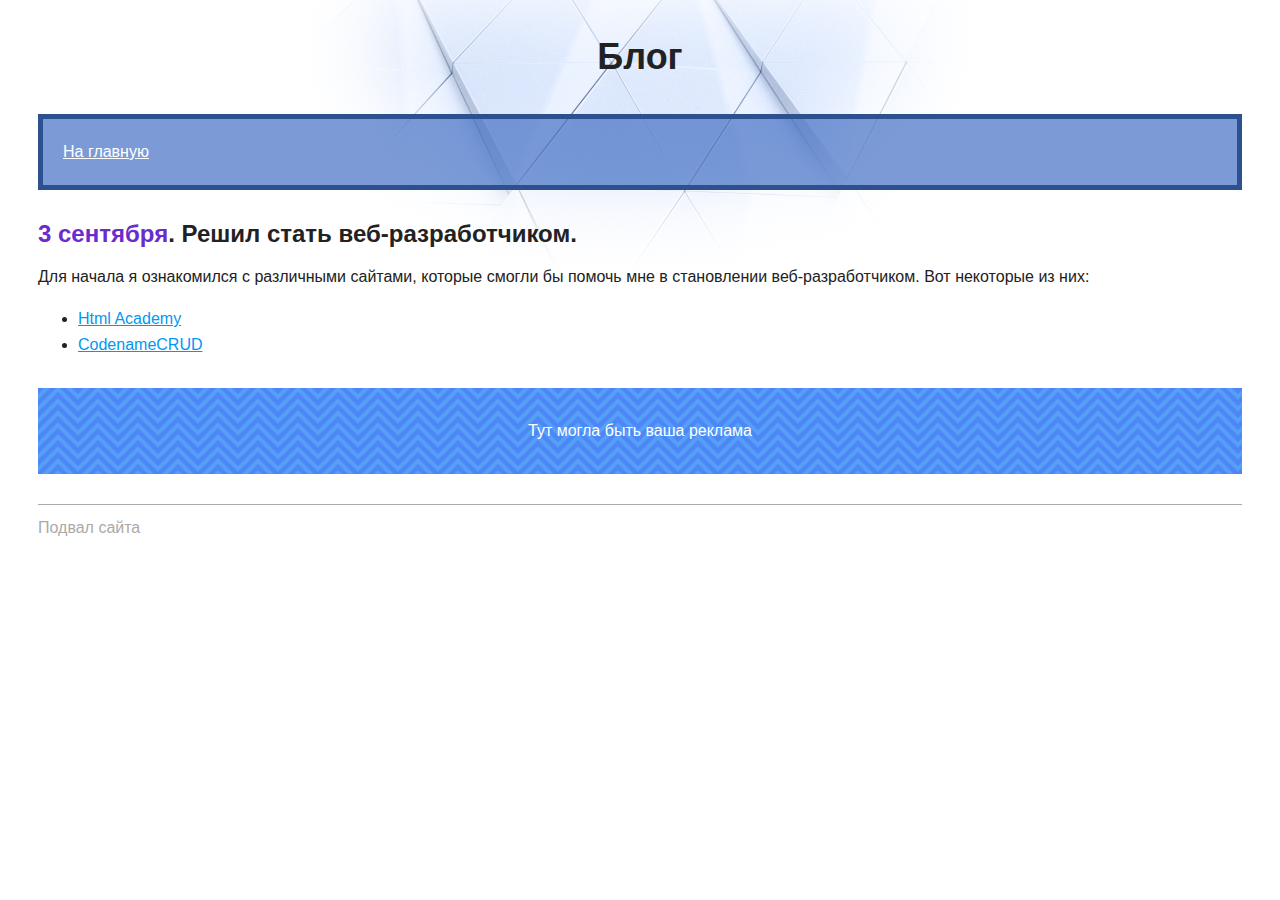
==== day-1.html @ e45bda58 "Правка первого дня" ====
<!DOCTYPE html>
<html lang="ru">
  <head>
    <title>Дневник начинающего разработчика</title>
    <link rel="stylesheet" href="style.css">
  </head>
  <body>
    <header>
      <p class="page-title">Блог</p>
      <nav class="blog-navigation">
        <a href="index.html">На главную</a>
      </nav>
    </header>
    <main>
      <article>
        <h1><time datetime="2019-09-03"> 3 сентября</time>. Решил стать веб-разработчиком.</h1>
        <p>Для начала я ознакомился с различными сайтами, которые смогли бы помочь мне в становлении веб-разработчиком. Вот некоторые из них:</p>
        <ul>
          <li><a href="https://htmlacademy.ru">Html Academy</a></li>
          <li><a href="http://codenamecrud.ru">CodenameCRUD</a></li>
        </ul>
      </article>
      <aside class="partnership">
        Тут могла быть ваша реклама
      </aside>
    </main>
    <footer>
      Подвал сайта
    </footer>
  </body>
</html>
---- style.css ----
body {
  padding: 0 30px;
  font-size: 16px;
  line-height: 26px;
  font-family: "Arial", sans-serif;
  color: #222222;

  background: #ffffff url("img/bg-page.png") no-repeat top center;
}

h1 {
  font-size: 24px;
  line-height: normal;
}

h2 {
  font-size: 20px;
  line-height: normal;
}

pre,
code {
  background-color: #fafaff;
  border: 1px solid #c6c4f4;
  border-radius: 4px;
  color: #3632ad;
  font-family: "Courier New", "Courier", monospace;
}

pre {
  padding: 5px;
}

code {
  padding: 2px 5px;
}

pre code {
  background-color: transparent;
  border-radius: unset;
  border: none;
}

blockquote {
  padding-left: 14px;
  border-left: 2px solid #6a2cce;

  color: #6a2cce;
}

cite {
  color: #222222;
}

time {
  color: #6a2cce;
}

a[href] {
  color: #0099ef;
  text-decoration: underline;
}

del {
  color: #ff4400;
}

ins {
  color: rgb(105, 178, 83);
}

del,
ins {
  text-decoration: none;
}

em,
i {
  font-style: normal;
}

.avatar-container {
  text-align: center;
}

.avatar {
  border-radius: 50%;
}

.blog-navigation {
  margin-bottom: 30px;
  padding: 20px;

  background-color: rgba(68, 112, 196, 0.7);
  border: 5px solid #2d508f;

  color: #ffffff;
}

.blog-navigation h2 {
  margin-top: 0;
}

.blog-navigation ul {
  list-style: none;
  padding-left: 0;
}

.blog-navigation li {
  margin-bottom: 5px;
}

.blog-navigation a {
  color: #ffffff;
}

acticle ul{
  list-style: none;
  color: #aaaaaa;
  text-decoration: underline;
}

.skills dd {
  margin: 0;
  margin-bottom: 10px;

  background-color: #e8e8e8;
}

.skills-level {
  font-size: 12px;
  text-align: center;
  color: #ffffff;
  background-color: #4470c4;
}

.skills-level-ok {
  background-color: #47bb52;
}

.days {
  list-style: none;
  padding-left: 0;
}

figure {
  margin-left: 0;
  margin-right: 0;
}

figure img {
  vertical-align: middle;
  border: 8px solid rgb(202, 224, 248);
}

figcaption {
  width: 502px;
  padding-bottom: 8px;
  font-size: 12px;
  letter-spacing: 0.02em;
  font-style: italic;
  text-align: center;
  background-color: rgb(202, 224, 248);
}

.pagination {
  text-align: center;
  color: #888888;
}

.pagination a {
  display: inline-block;
  margin-right: 30px;
  margin-bottom: 15px;
}

.danger-text {
  color: #ff4400;
}

.danger-block {
  padding: 5px 10px;
  background-color: #ffd0bf;
}

.no-danger-block {
  padding: 5px 10px;
  background-color: #c6f5f0;
}

footer {
  margin-top: 30px;
  padding-top: 10px;
  color: #aaaaaa;
  border-top: 1px solid #aaaaaa;
}

.page-title {
  font-weight: bold;
  font-size: 36px;
  line-height: 42px;
  font-family: "Verdana", sans-serif;
  text-align: center;
}

.partnership {
  margin: 30px 0;
  padding: 30px;
  text-align: center;
  color: #ffffff;
  background-color: #4a87fa;
  background-image: url("img/bg-partnership.svg");
}

.underline {
  text-decoration: underline;
}

.line-through {
  text-decoration: line-through;
}

.overline {
  text-decoration: overline;
}

.italic {
  font-style: italic;
}
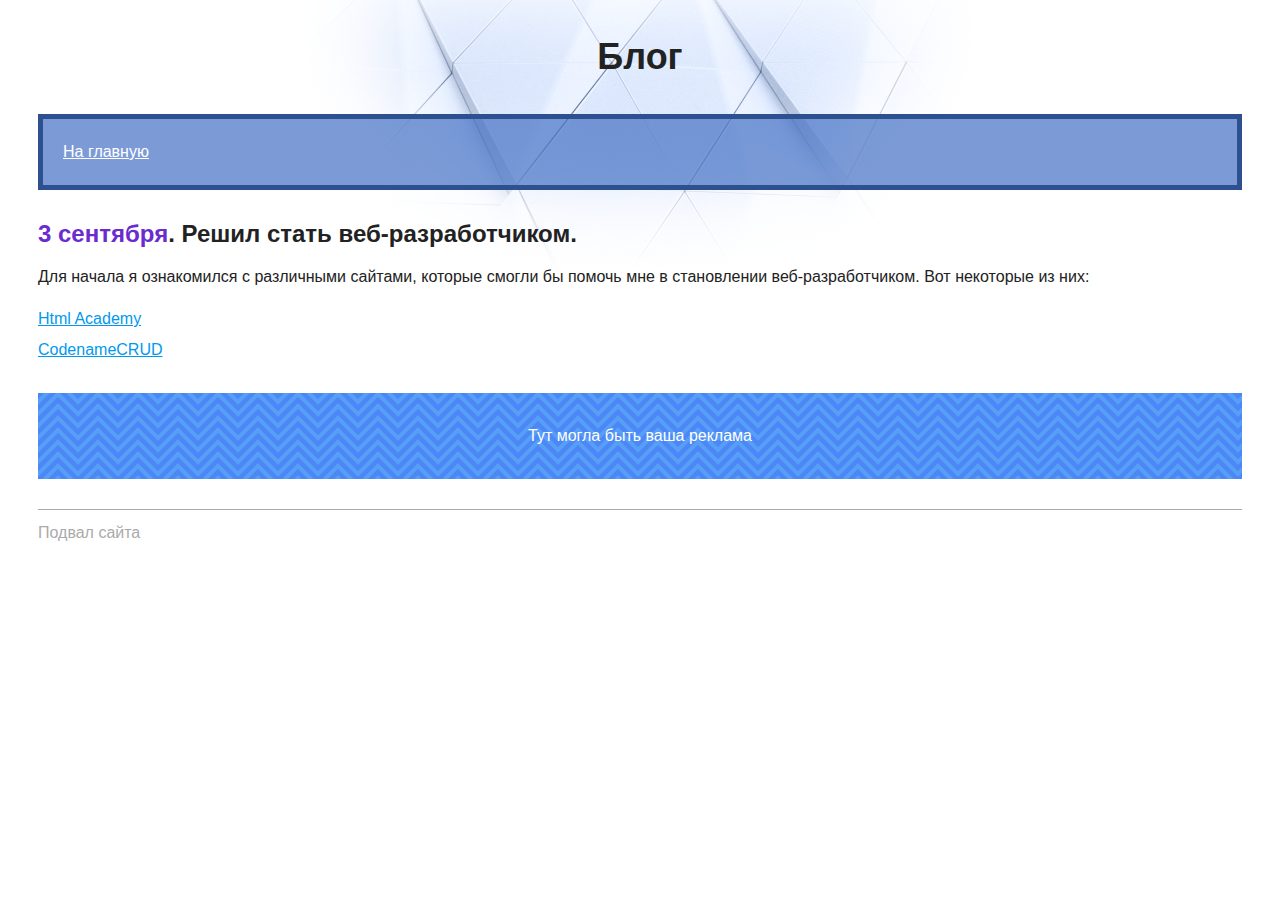
==== commit 62037cf4: "Правка первого дня" ====
--- a/day-1.html
+++ b/day-1.html
@@ -16,8 +16,8 @@
         <h1><time datetime="2019-09-03"> 3 сентября</time>. Решил стать веб-разработчиком.</h1>
         <p>Для начала я ознакомился с различными сайтами, которые смогли бы помочь мне в становлении веб-разработчиком. Вот некоторые из них:</p>
         <ul>
-          <li><a href="https://htmlacademy.ru">Html Academy</a></li>
-          <li><a href="http://codenamecrud.ru">CodenameCRUD</a></li>
+          <li><a class="help-sites" href="https://htmlacademy.ru">Html Academy</a></li>
+          <li><a class="help-sites" href="http://codenamecrud.ru">CodenameCRUD</a></li>
         </ul>
       </article>
       <aside class="partnership">
--- a/style.css
+++ b/style.css
@@ -79,6 +79,20 @@
   font-style: normal;
 }
 
+article ul{
+  list-style: none;
+  padding-left: 0;
+}
+
+article ul li{
+  margin-bottom: 5px;
+}
+
+.help-sites{
+  color: #4470c4;
+  text-decoration: none;
+}
+
 .avatar-container {
   text-align: center;
 }
@@ -112,12 +126,6 @@
 
 .blog-navigation a {
   color: #ffffff;
-}
-
-acticle ul{
-  list-style: none;
-  color: #aaaaaa;
-  text-decoration: underline;
 }
 
 .skills dd {
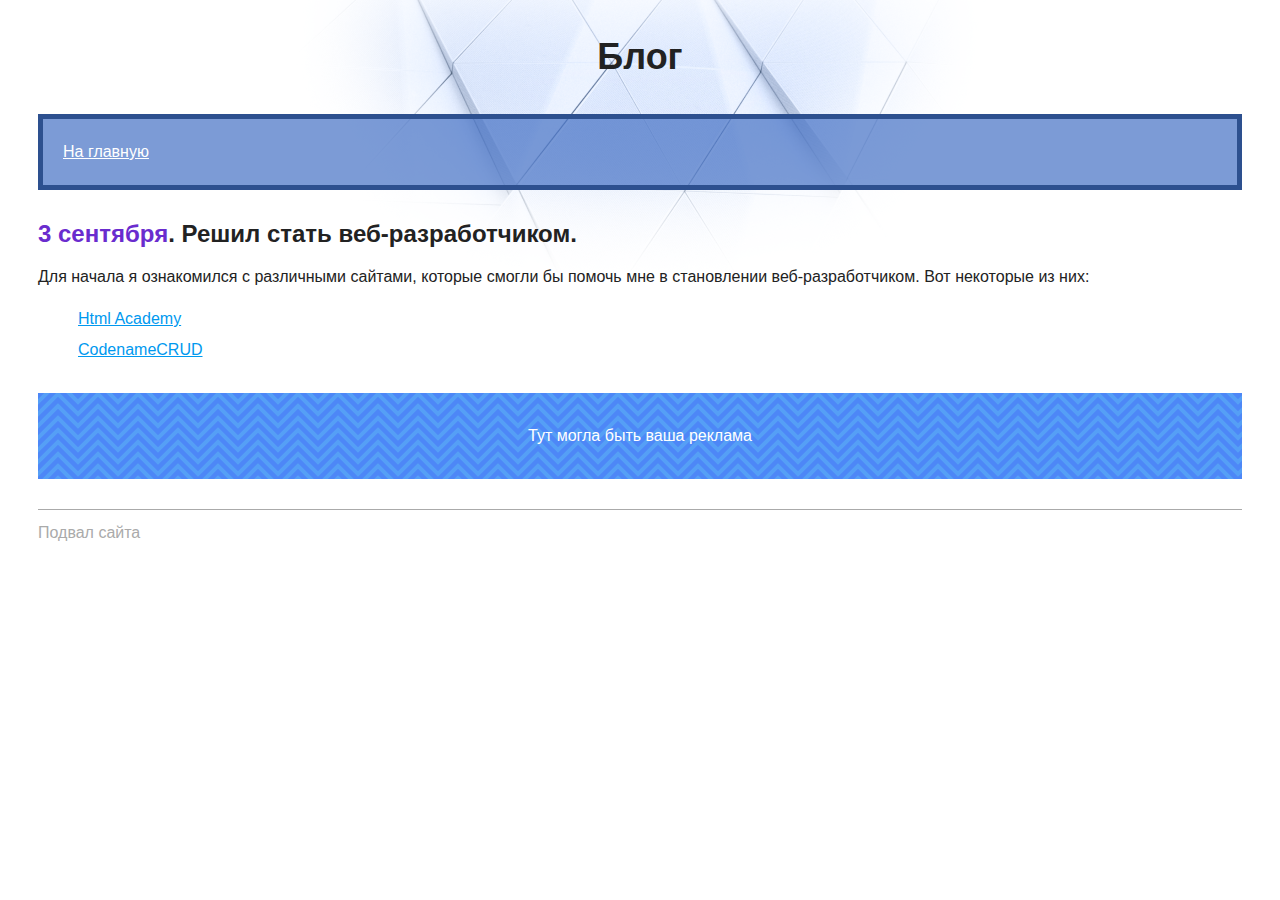
==== commit 73429f23: "Правка первого дня" ====
--- a/day-1.html
+++ b/day-1.html
@@ -12,12 +12,12 @@
       </nav>
     </header>
     <main>
-      <article>
+      <article class="help-sites">
         <h1><time datetime="2019-09-03"> 3 сентября</time>. Решил стать веб-разработчиком.</h1>
         <p>Для начала я ознакомился с различными сайтами, которые смогли бы помочь мне в становлении веб-разработчиком. Вот некоторые из них:</p>
         <ul>
-          <li><a class="help-sites" href="https://htmlacademy.ru">Html Academy</a></li>
-          <li><a class="help-sites" href="http://codenamecrud.ru">CodenameCRUD</a></li>
+          <li><a href="https://htmlacademy.ru">Html Academy</a></li>
+          <li><a href="http://codenamecrud.ru">CodenameCRUD</a></li>
         </ul>
       </article>
       <aside class="partnership">
--- a/style.css
+++ b/style.css
@@ -79,18 +79,12 @@
   font-style: normal;
 }
 
-article ul{
+.help-sites ul{
   list-style: none;
-  padding-left: 0;
-}
-
-article ul li{
+  color: #4470c4;
+}
+.help-sites li{
   margin-bottom: 5px;
-}
-
-.help-sites{
-  color: #4470c4;
-  text-decoration: none;
 }
 
 .avatar-container {
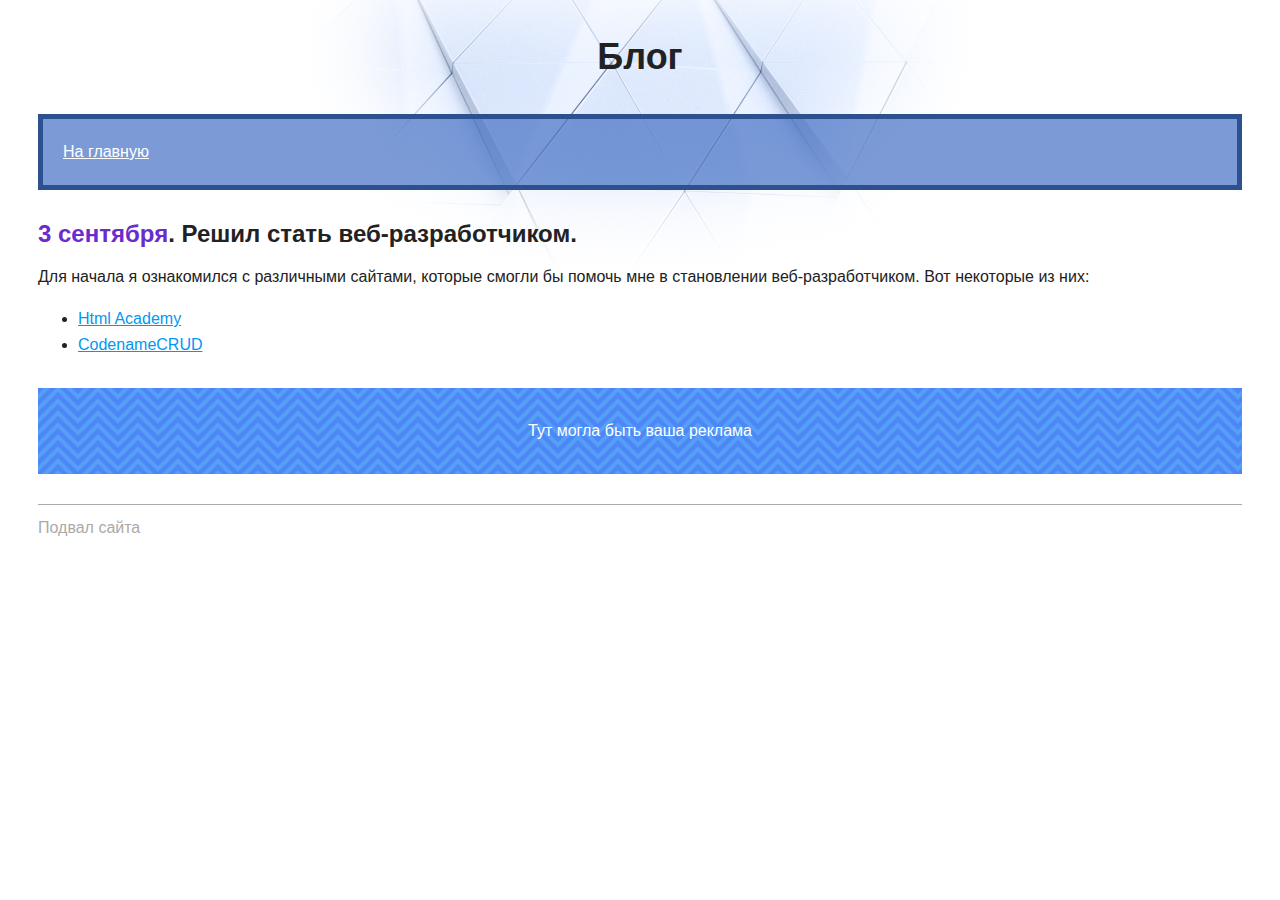
==== commit c7ca7210: "Правка первого дня" ====
--- a/day-1.html
+++ b/day-1.html
@@ -12,7 +12,7 @@
       </nav>
     </header>
     <main>
-      <article class="help-sites">
+      <article>
         <h1><time datetime="2019-09-03"> 3 сентября</time>. Решил стать веб-разработчиком.</h1>
         <p>Для начала я ознакомился с различными сайтами, которые смогли бы помочь мне в становлении веб-разработчиком. Вот некоторые из них:</p>
         <ul>
--- a/style.css
+++ b/style.css
@@ -79,14 +79,6 @@
   font-style: normal;
 }
 
-.help-sites ul{
-  list-style: none;
-  color: #4470c4;
-}
-.help-sites li{
-  margin-bottom: 5px;
-}
-
 .avatar-container {
   text-align: center;
 }
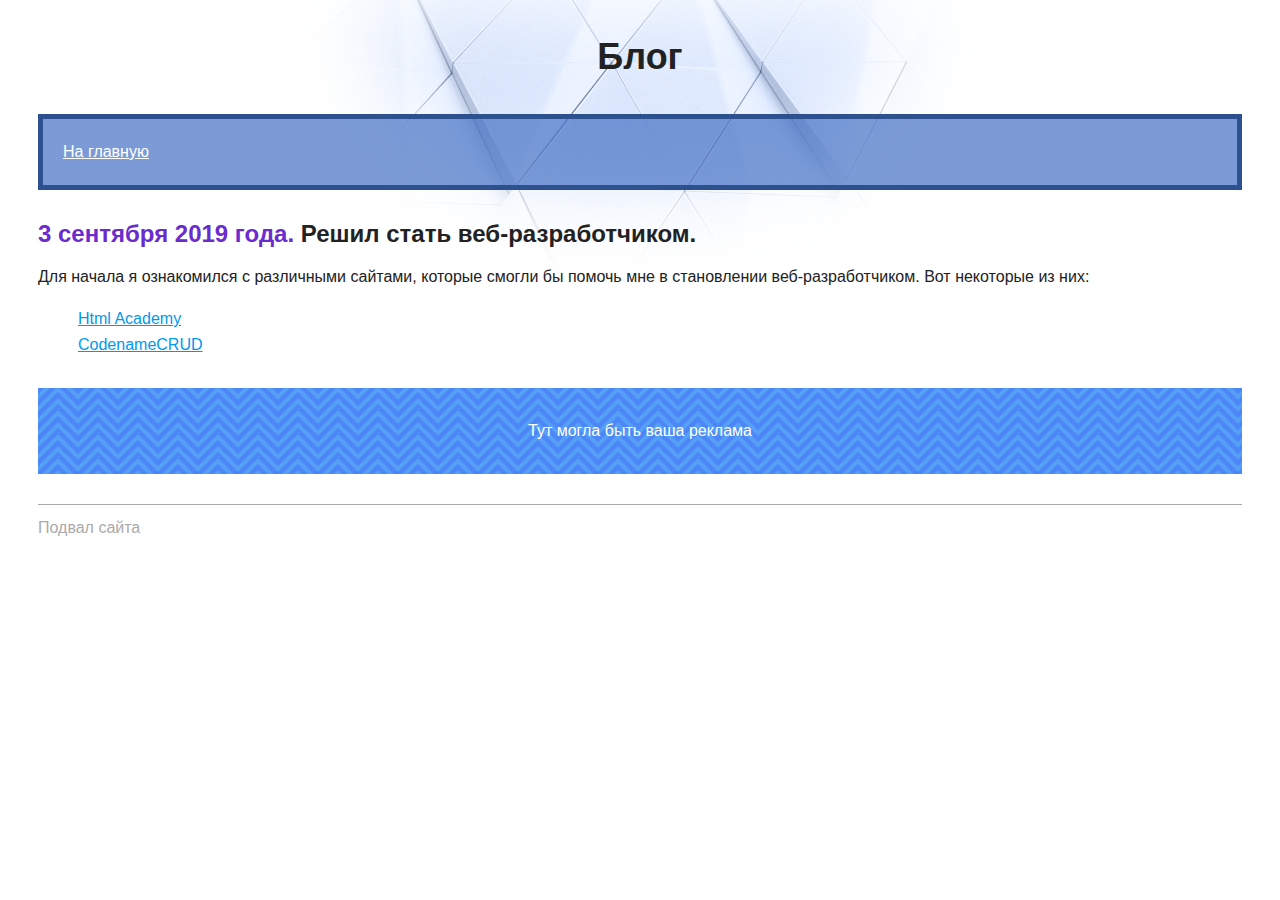
==== commit b3fb3b53: "Правка первого дня" ====
--- a/day-1.html
+++ b/day-1.html
@@ -13,7 +13,7 @@
     </header>
     <main>
       <article>
-        <h1><time datetime="2019-09-03"> 3 сентября</time>. Решил стать веб-разработчиком.</h1>
+        <h1><time datetime="2019-09-03"> 3 сентября 2019 года.</time> Решил стать веб-разработчиком.</h1>
         <p>Для начала я ознакомился с различными сайтами, которые смогли бы помочь мне в становлении веб-разработчиком. Вот некоторые из них:</p>
         <ul>
           <li><a href="https://htmlacademy.ru">Html Academy</a></li>
--- a/style.css
+++ b/style.css
@@ -87,6 +87,10 @@
   border-radius: 50%;
 }
 
+article ul{
+  list-style: none;
+}
+
 .blog-navigation {
   margin-bottom: 30px;
   padding: 20px;
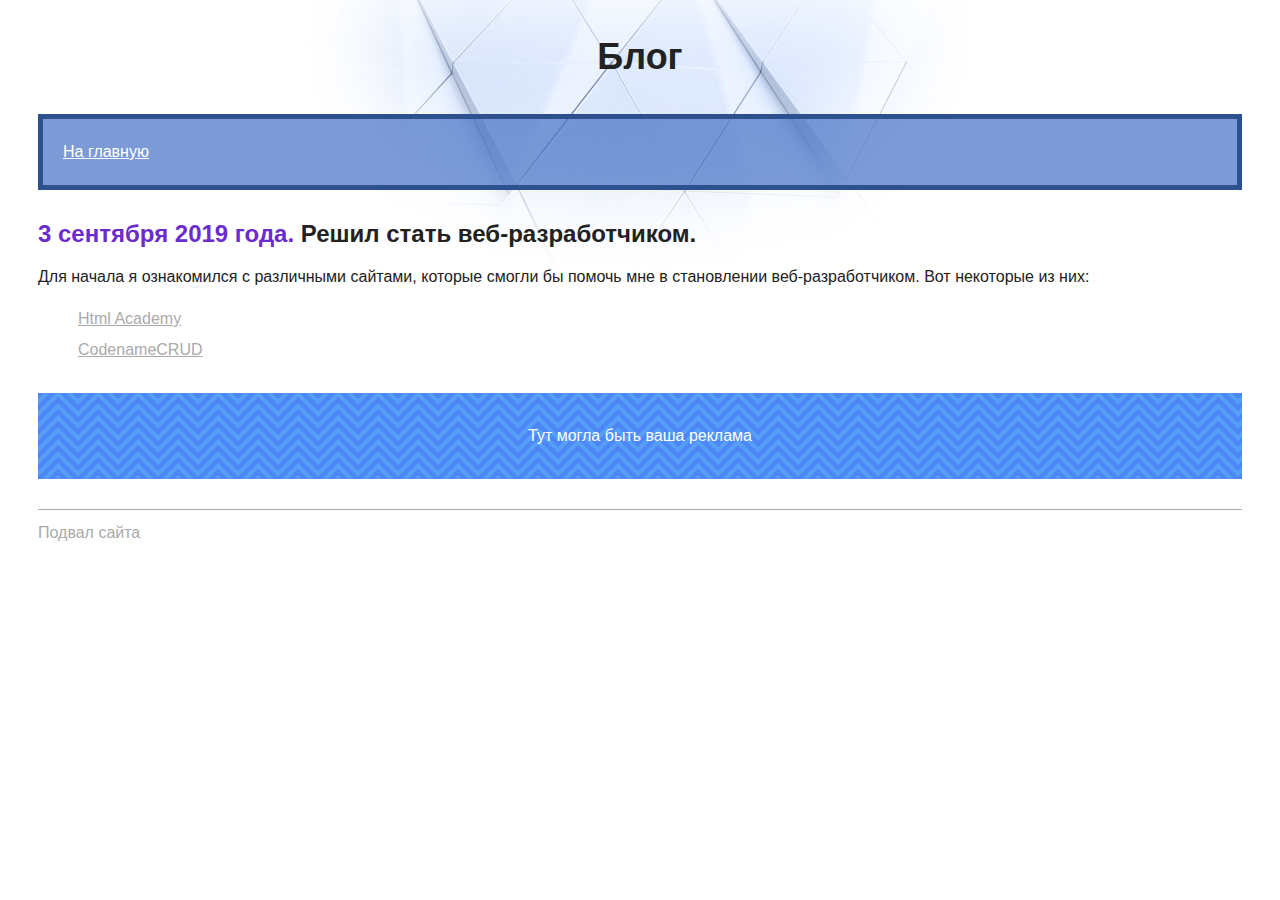
==== commit 5a810e46: "Правка первого дня" ====
--- a/day-1.html
+++ b/day-1.html
@@ -15,7 +15,7 @@
       <article>
         <h1><time datetime="2019-09-03"> 3 сентября 2019 года.</time> Решил стать веб-разработчиком.</h1>
         <p>Для начала я ознакомился с различными сайтами, которые смогли бы помочь мне в становлении веб-разработчиком. Вот некоторые из них:</p>
-        <ul>
+        <ul class="help-sites">
           <li><a href="https://htmlacademy.ru">Html Academy</a></li>
           <li><a href="http://codenamecrud.ru">CodenameCRUD</a></li>
         </ul>
--- a/style.css
+++ b/style.css
@@ -87,9 +87,18 @@
   border-radius: 50%;
 }
 
-article ul{
+.help-sites{
   list-style: none;
 }
+
+.help-sites li{
+  margin-bottom: 5px;
+}
+
+.help-sites a{
+  color: #aaaaaa;
+}
+
 
 .blog-navigation {
   margin-bottom: 30px;
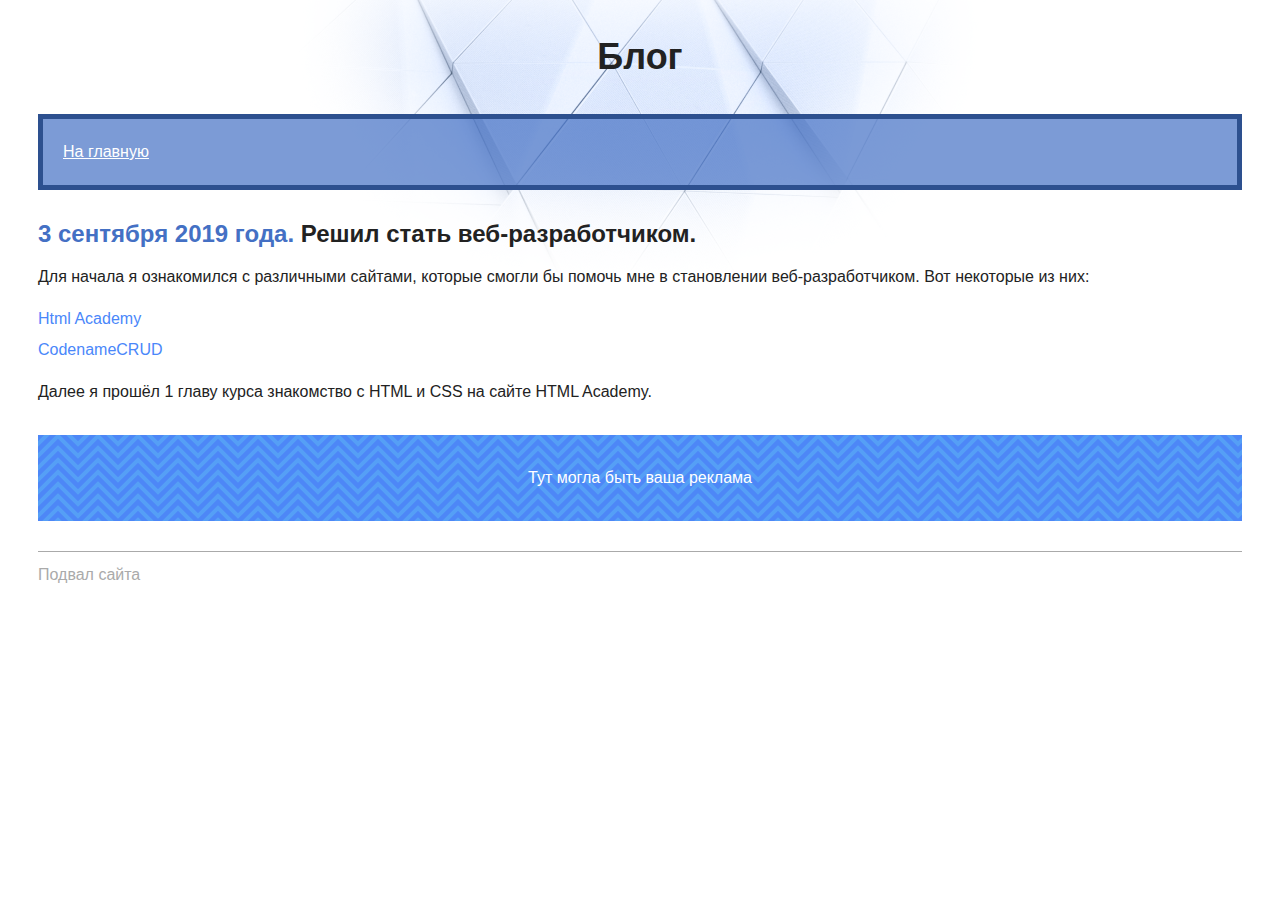
==== commit 9d22642b: "Правка первого и второго дня" ====
--- a/day-1.html
+++ b/day-1.html
@@ -19,6 +19,7 @@
           <li><a href="https://htmlacademy.ru">Html Academy</a></li>
           <li><a href="http://codenamecrud.ru">CodenameCRUD</a></li>
         </ul>
+        <p>Далее я прошёл 1 главу курса знакомство с HTML и CSS на сайте HTML Academy.</p>
       </article>
       <aside class="partnership">
         Тут могла быть ваша реклама
--- a/style.css
+++ b/style.css
@@ -20,19 +20,18 @@
 
 pre,
 code {
-  background-color: #fafaff;
-  border: 1px solid #c6c4f4;
-  border-radius: 4px;
-  color: #3632ad;
-  font-family: "Courier New", "Courier", monospace;
+  background-color: #ffffff;
+  font-family: "Arial", "Courier", sans-serif;
 }
 
 pre {
   padding: 5px;
 }
 
-code {
-  padding: 2px 5px;
+code{
+  border: double 2px #c6f5f0;
+  border-radius: 4px;
+  padding: 3px;
 }
 
 pre code {
@@ -74,9 +73,17 @@
   text-decoration: none;
 }
 
-em,
-i {
-  font-style: normal;
+time{
+  color: rgb(68, 112, 196);
+}
+
+ol li {
+  margin-bottom: 5px;
+}
+
+ol ul {
+  list-style: none;
+  padding-left: 10px;
 }
 
 .avatar-container {
@@ -88,6 +95,7 @@
 }
 
 .help-sites{
+  padding-left: 0;
   list-style: none;
 }
 
@@ -96,9 +104,9 @@
 }
 
 .help-sites a{
-  color: #aaaaaa;
-}
-
+  color: #4a87fa;
+  text-decoration: none;
+}
 
 .blog-navigation {
   margin-bottom: 30px;
@@ -138,7 +146,7 @@
   font-size: 12px;
   text-align: center;
   color: #ffffff;
-  background-color: #4470c4;
+  background-color: #ff4400;
 }
 
 .skills-level-ok {
